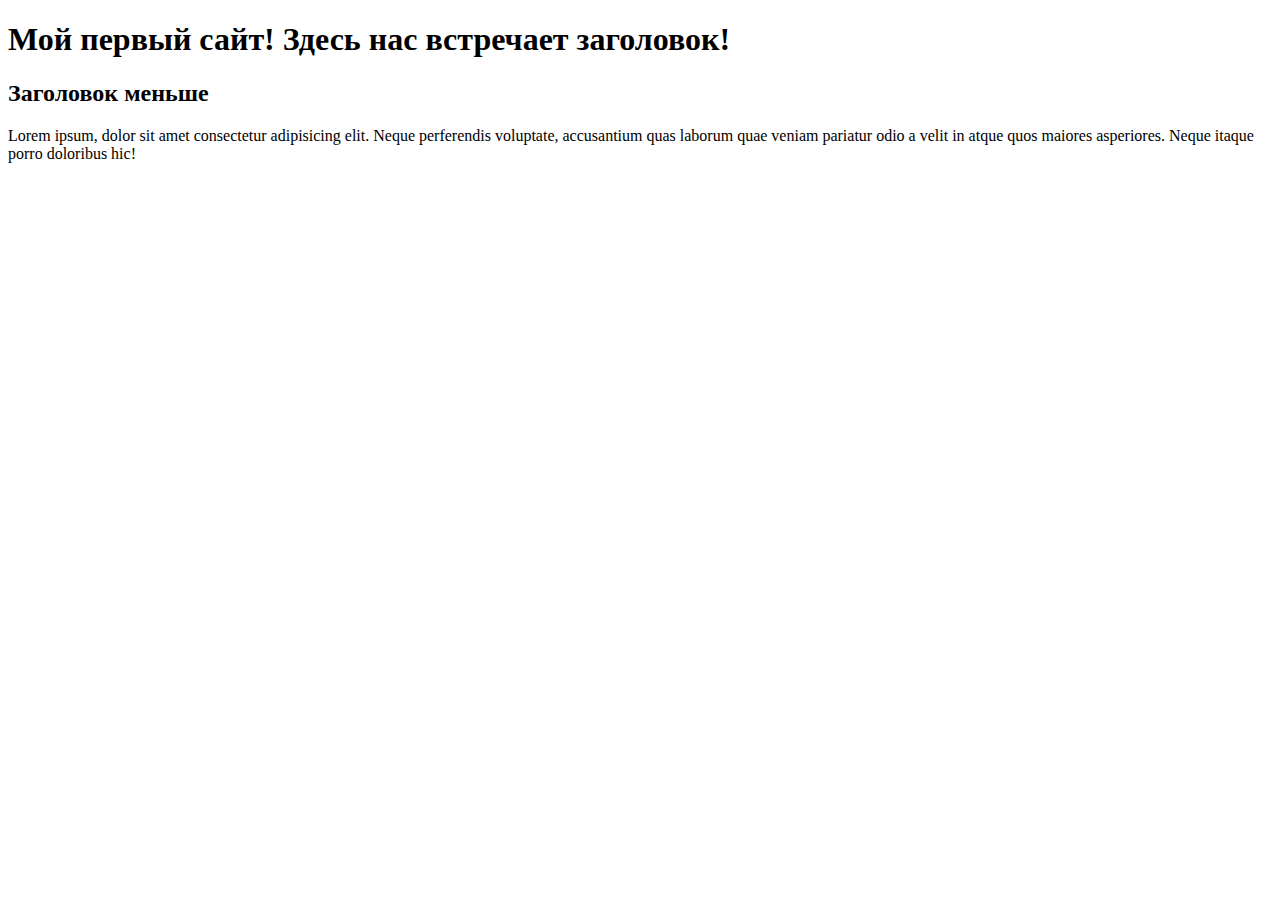
==== site/index.html @ 0cb213a4 "added folder site and index.html" ====
<!DOCTYPE html>
<html lang="ru">

<head>
    <meta charset="UTF-8">
    <meta name="viewport" content="width=device-width,          initial-scale=1.0">
    <title>Мой первый сайт</title>
</head>

<body>
    <h1>Мой первый сайт! Здесь нас встречает заголовок!</h1>
    <h2>Заголовок меньше</h2>
    <p>Lorem ipsum, dolor sit amet consectetur adipisicing elit. Neque perferendis voluptate, accusantium quas laborum
        quae veniam pariatur odio a velit in atque quos maiores asperiores. Neque itaque porro doloribus hic!</p>
</body>

</html>
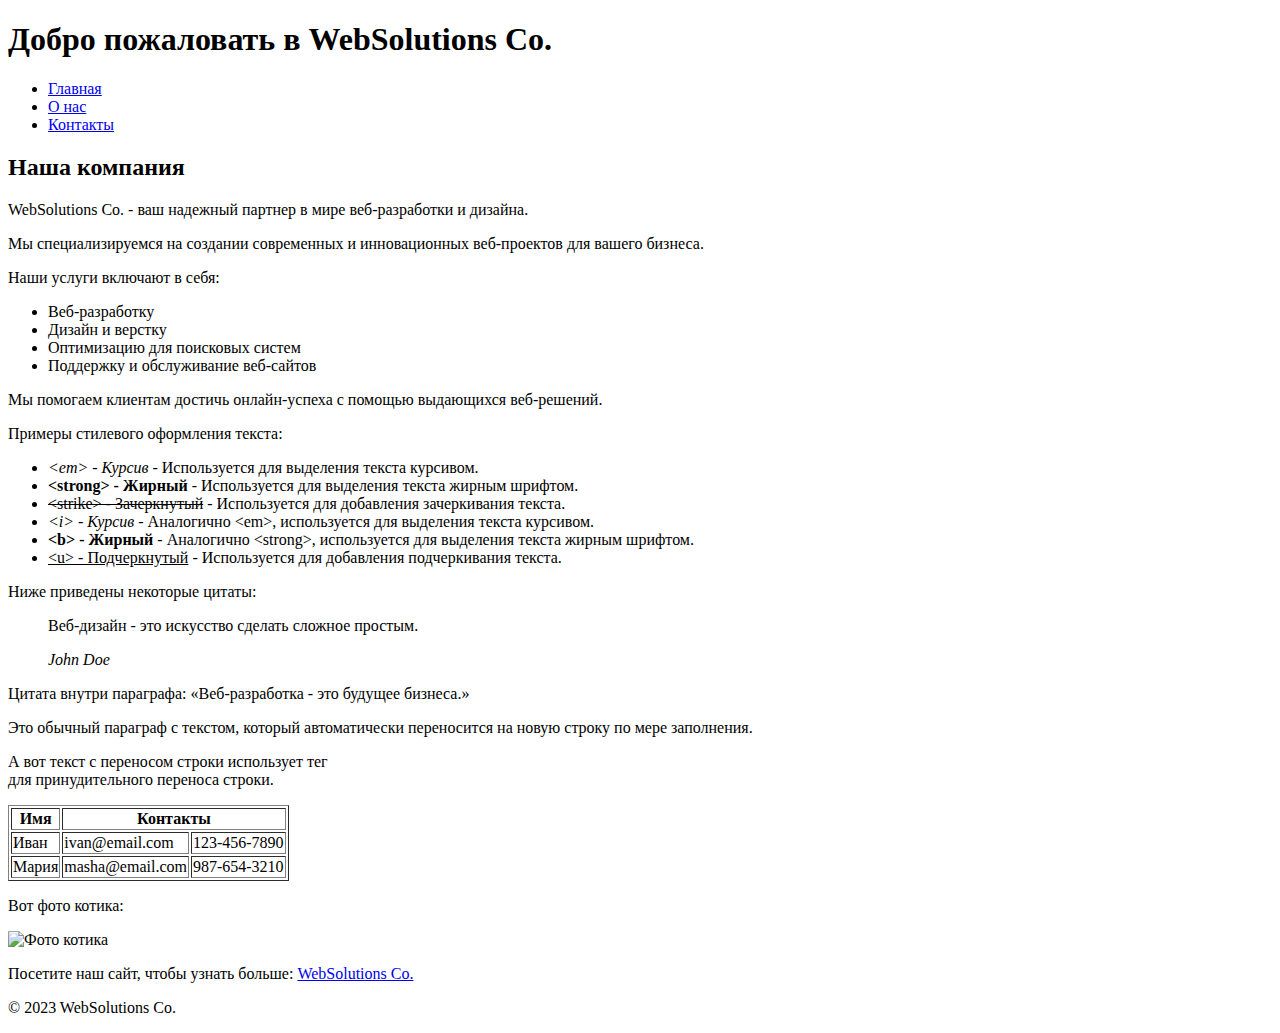
==== commit 6fc4e0cf: "added new sections to index.html, adedd about, contact pages" ====
--- a/site/index.html
+++ b/site/index.html
@@ -4,14 +4,94 @@
 <head>
     <meta charset="UTF-8">
     <meta name="viewport" content="width=device-width,          initial-scale=1.0">
-    <title>Мой первый сайт</title>
+    <title>WebSolutions Co. - Главная</title>
 </head>
 
 <body>
-    <h1>Мой первый сайт! Здесь нас встречает заголовок!</h1>
-    <h2>Заголовок меньше</h2>
-    <p>Lorem ipsum, dolor sit amet consectetur adipisicing elit. Neque perferendis voluptate, accusantium quas laborum
-        quae veniam pariatur odio a velit in atque quos maiores asperiores. Neque itaque porro doloribus hic!</p>
+    <header>
+        <h1>Добро пожаловать в WebSolutions Co.</h1>
+        <nav>
+            <ul>
+                <li><a href="index.html">Главная</a></li>
+                <li><a href="about.html">О нас</a></li>
+                <li><a href="contact.html">Контакты</a></li>
+            </ul>
+        </nav>
+    </header>
+    <main>
+        <div>
+            <h2>Наша компания</h2>
+            <p>WebSolutions Co. - ваш надежный партнер в мире веб-разработки и дизайна.</p>
+            <p>Мы специализируемся на создании современных и инновационных веб-проектов для вашего бизнеса.</p>
+            <p>Наши услуги включают в себя:</p>
+            <ul>
+                <li>Веб-разработку</li>
+                <li>Дизайн и верстку</li>
+                <li>Оптимизацию для поисковых систем</li>
+                <li>Поддержку и обслуживание веб-сайтов</li>
+            </ul>
+            <p>Мы помогаем клиентам достичь онлайн-успеха с помощью выдающихся веб-решений.</p>
+
+            <!-- Разметка текста с разным стилевым оформлением -->
+            <p>Примеры стилевого оформления текста:</p>
+            <ul>
+                <li><em>&lt;em&gt; - Курсив</em> - Используется для выделения текста курсивом.</li>
+                <li><strong>&lt;strong&gt; - Жирный</strong> - Используется для выделения текста жирным шрифтом.</li>
+                <li><strike>&lt;strike&gt; - Зачеркнутый</strike> - Используется для добавления зачеркивания текста.
+                </li>
+                <li><i>&lt;i&gt; - Курсив</i> - Аналогично &lt;em&gt;, используется для выделения текста курсивом.</li>
+                <li><b>&lt;b&gt; - Жирный</b> - Аналогично &lt;strong&gt;, используется для выделения текста жирным
+                    шрифтом.</li>
+                <li><u>&lt;u&gt; - Подчеркнутый</u> - Используется для добавления подчеркивания текста.</li>
+            </ul>
+
+
+            <!-- Разметка цитат -->
+            <p>Ниже приведены некоторые цитаты:</p>
+            <blockquote>
+                <p>Веб-дизайн - это искусство сделать сложное простым.</p>
+                <cite>John Doe</cite>
+            </blockquote>
+            <p>Цитата внутри параграфа: <q>Веб-разработка - это будущее бизнеса.</q></p>
+            <div>
+                <!-- Разметка параграфов и переносов строк -->
+                <p>Это обычный параграф с текстом, который автоматически переносится на новую строку по мере заполнения.
+                </p>
+                <p>А вот текст с переносом строки использует тег <br /> для принудительного переноса строки.</p>
+            </div>
+            <div>
+                <!-- Добавляем таблицу -->
+                <table border="1">
+                    <tr>
+                        <th>Имя</th>
+                        <th colspan="2">Контакты</th>
+                    </tr>
+                    <tr>
+                        <td>Иван</td>
+                        <td>ivan@email.com</td>
+                        <td>123-456-7890</td>
+                    </tr>
+                    <tr>
+                        <td>Мария</td>
+                        <td>masha@email.com</td>
+                        <td>987-654-3210</td>
+                    </tr>
+                </table>
+            </div>
+            <!-- Разметка изображений -->
+            <p>Вот фото котика:</p>
+            <div>
+                <img src="" alt="Фото котика" width="300" height="200">
+                <!-- Разметка ссылок -->
+                <p>Посетите наш сайт, чтобы узнать больше: <a href="index.html">WebSolutions Co.</a></p>
+            </div>
+        </div>
+
+
+    </main>
+    <footer>
+        <p>&copy; 2023 WebSolutions Co.</p>
+    </footer>
 </body>
 
 </html>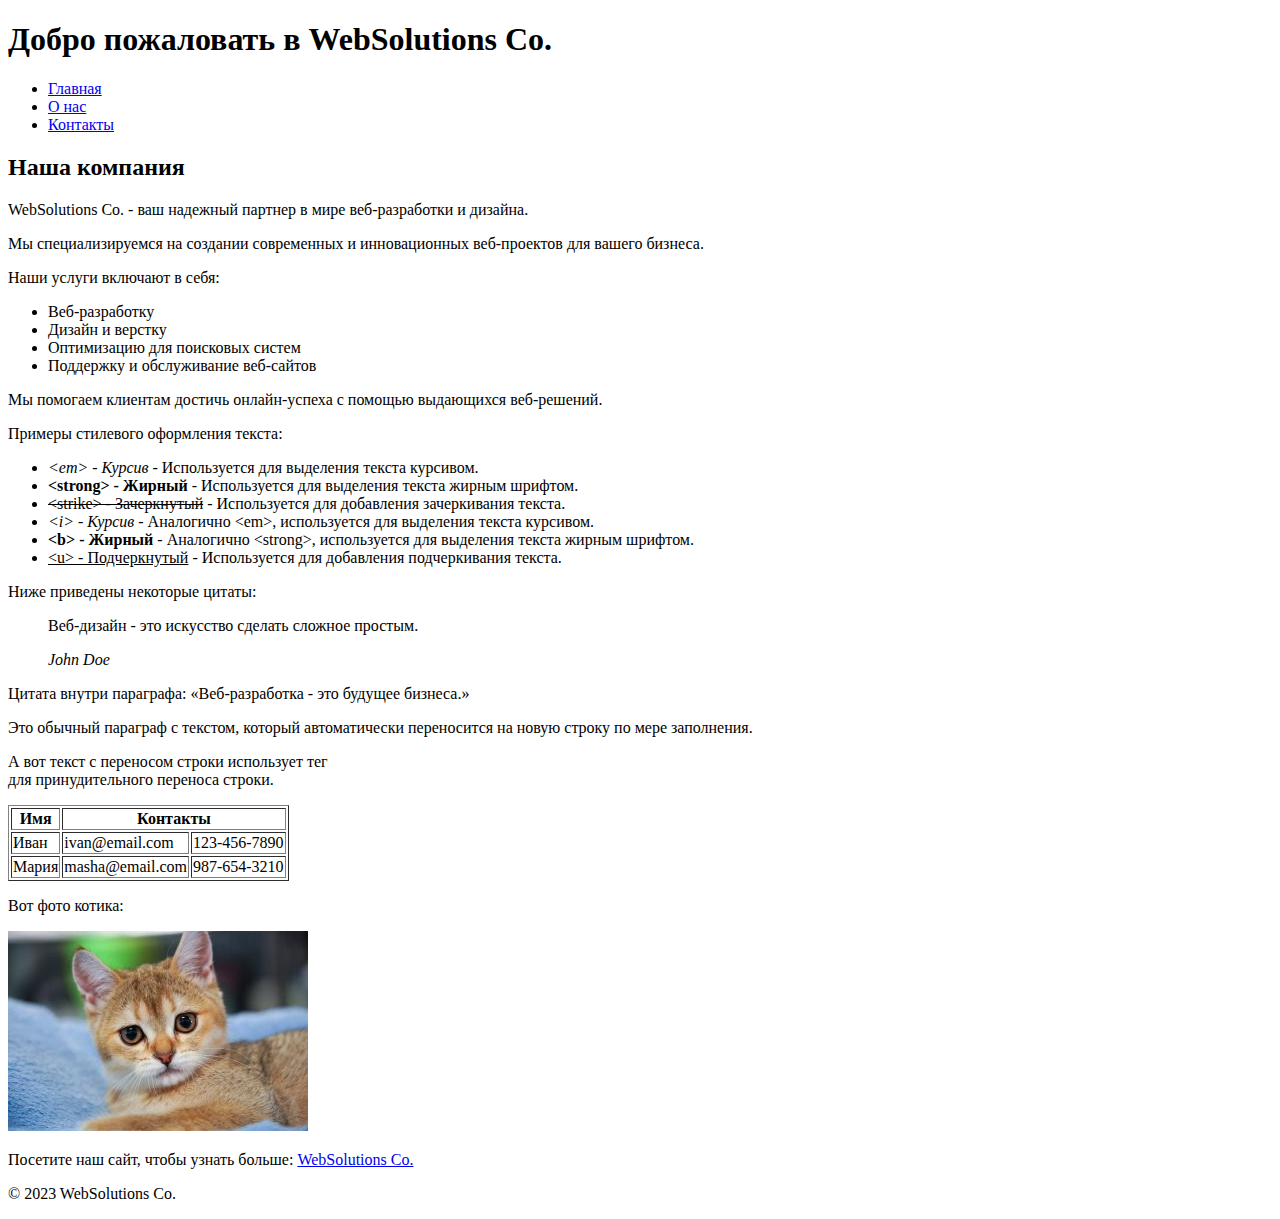
==== commit 521dffa3: "fixed image link" ====
--- a/site/index.html
+++ b/site/index.html
@@ -81,7 +81,7 @@
             <!-- Разметка изображений -->
             <p>Вот фото котика:</p>
             <div>
-                <img src="" alt="Фото котика" width="300" height="200">
+                <img src="/site/image/cat.jpg" alt="Фото котика" width="300" height="200">
                 <!-- Разметка ссылок -->
                 <p>Посетите наш сайт, чтобы узнать больше: <a href="index.html">WebSolutions Co.</a></p>
             </div>
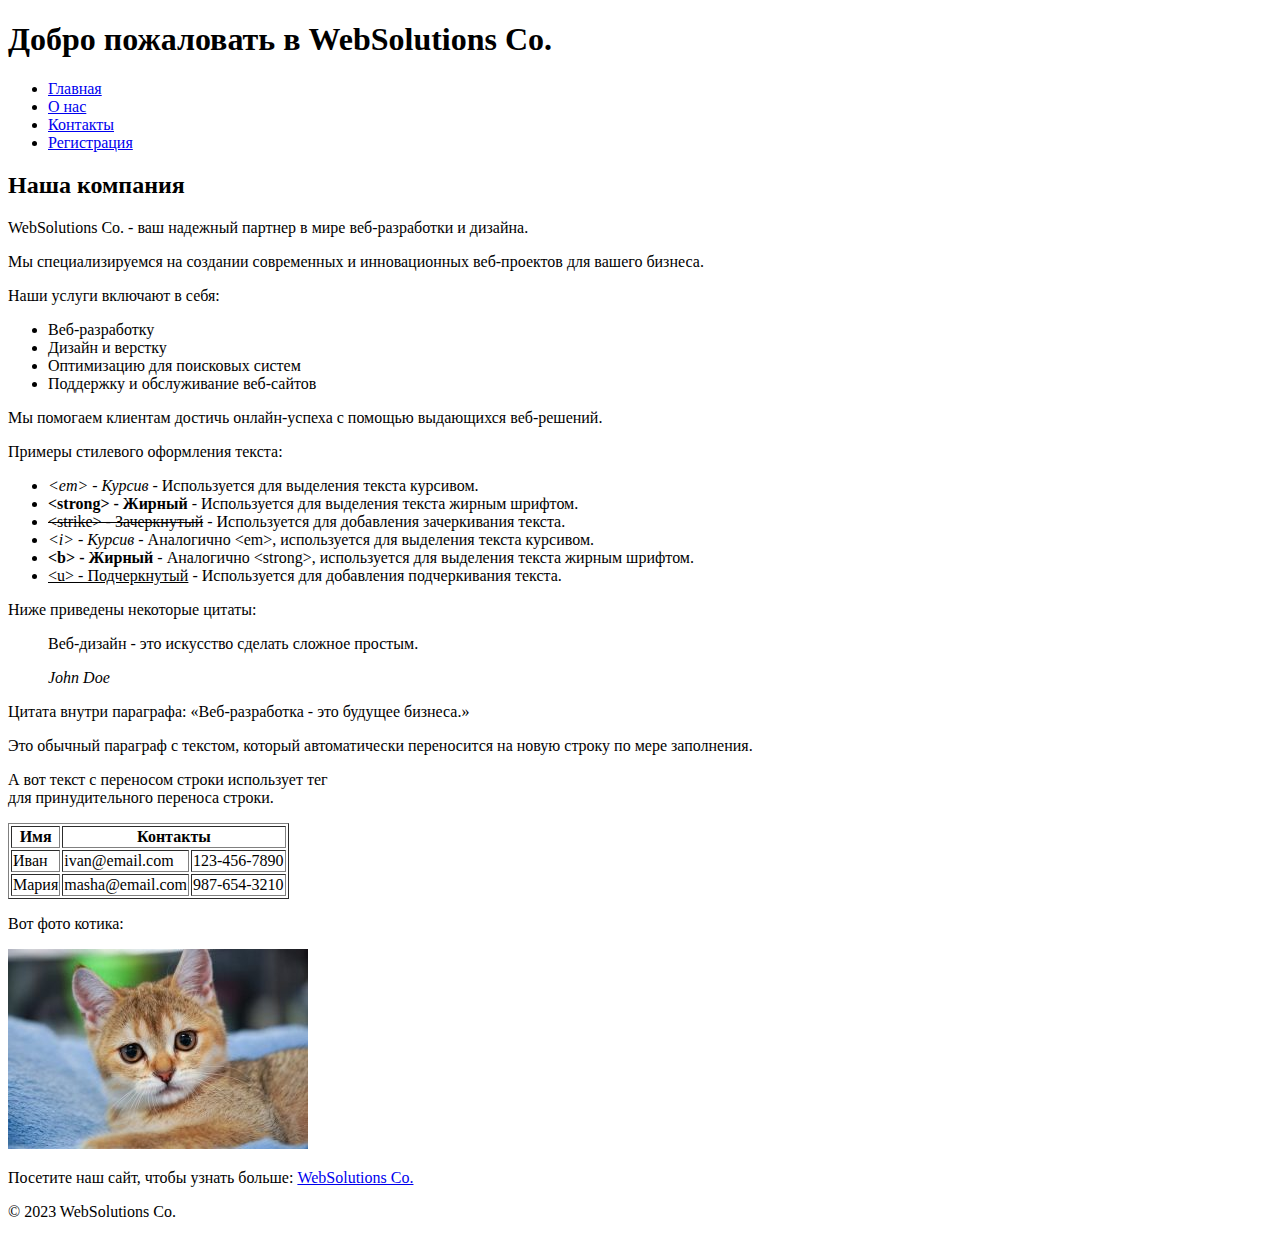
==== commit 514fba0e: "Added registration html" ====
--- a/site/index.html
+++ b/site/index.html
@@ -15,6 +15,7 @@
                 <li><a href="index.html">Главная</a></li>
                 <li><a href="about.html">О нас</a></li>
                 <li><a href="contact.html">Контакты</a></li>
+                <li><a href="registration.html">Регистрация</a></li>
             </ul>
         </nav>
     </header>
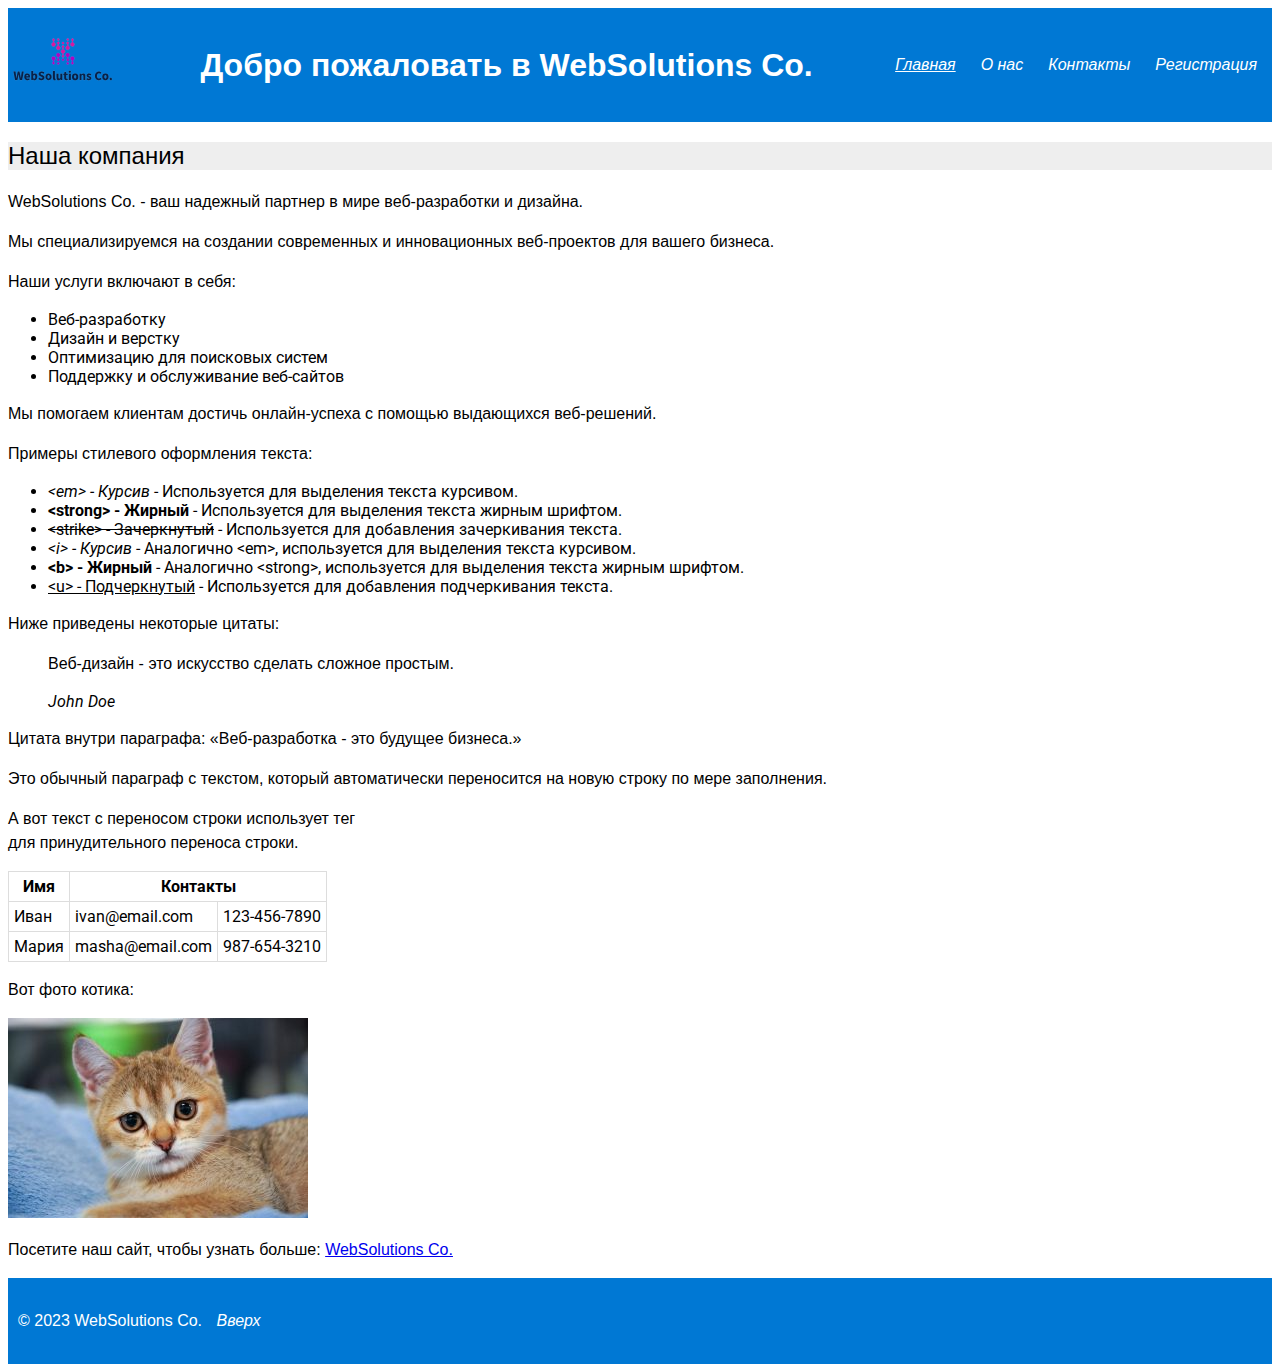
==== commit 86be6c84: "added style.css, logo" ====
--- a/site/index.html
+++ b/site/index.html
@@ -5,17 +5,20 @@
     <meta charset="UTF-8">
     <meta name="viewport" content="width=device-width,          initial-scale=1.0">
     <title>WebSolutions Co. - Главная</title>
+    <link rel="stylesheet" href="css/style.css">
+    <link rel="stylesheet" href="https://fonts.googleapis.com/css2?family=Roboto:wght@300&display=swap">
 </head>
 
 <body>
     <header>
+        <a href="index.html"><img class="logo" src="image/logo.svg" alt="logo"></a>
         <h1>Добро пожаловать в WebSolutions Co.</h1>
         <nav>
             <ul>
-                <li><a href="index.html">Главная</a></li>
-                <li><a href="about.html">О нас</a></li>
-                <li><a href="contact.html">Контакты</a></li>
-                <li><a href="registration.html">Регистрация</a></li>
+                <li><a class="nav_link nav_link_active" href="index.html">Главная</a></li>
+                <li><a class="nav_link" href="about.html">О нас</a></li>
+                <li><a class="nav_link" href="contact.html">Контакты</a></li>
+                <li><a class="nav_link" href="registration.html">Регистрация</a></li>
             </ul>
         </nav>
     </header>
@@ -82,7 +85,7 @@
             <!-- Разметка изображений -->
             <p>Вот фото котика:</p>
             <div>
-                <img src="/site/image/cat.jpg" alt="Фото котика" width="300" height="200">
+                <img src="image/cat.jpg" alt="Фото котика" width="300" height="200">
                 <!-- Разметка ссылок -->
                 <p>Посетите наш сайт, чтобы узнать больше: <a href="index.html">WebSolutions Co.</a></p>
             </div>
@@ -91,7 +94,7 @@
 
     </main>
     <footer>
-        <p>&copy; 2023 WebSolutions Co.</p>
+        <p>&copy; 2023 WebSolutions Co. <a class="footer_link" href="#top">Вверх</a></p>
     </footer>
 </body>
 
--- a/site/css/style.css
+++ b/site/css/style.css
@@ -0,0 +1,98 @@
+header {
+    background-color: #0078d4;
+    color: #fff;
+    display: flex;
+    justify-content: space-between;
+    align-items: center;
+}
+
+footer {
+    background-color: #0078d4;
+    color: #fff;
+    padding: 10px;
+}
+
+.logo {
+    width: 110px;
+    height: auto;
+    margin-right: 10px;
+    /* Отступ справа от логотипа */
+}
+
+h1 {
+    font-family: sans-serif;
+    text-align: center;
+}
+
+h2 {
+    font-family: sans-serif;
+    font-weight: normal;
+    background-color: #eee;
+}
+
+p {
+    font-family: Arial, sans-serif;
+    font-size: 16px;
+    line-height: 1.5;
+}
+
+body {
+    font-family:
+        'Roboto',
+        Helvetica, Arial, sans-serif;
+}
+
+input,
+textarea {
+    background-color: #f0f0f0;
+    border: 1px solid #ccc;
+    padding: 5px;
+}
+
+.nav_link,
+.footer_link {
+    color: #fff;
+    text-decoration: none;
+    font-family: sans-serif;
+    font-style: italic;
+    padding: 5px 10px;
+    margin-right: 5px;
+    display: inline-block;
+}
+
+.nav_link_active {
+    text-decoration: underline;
+}
+
+nav ul {
+    display: flex;
+    list-style: none;
+    padding: 0;
+    margin: 0;
+}
+
+/* При наведении на ссылки меню */
+.nav_link:hover,
+.footer_link:hover {
+    background-color: #dddddda4;
+    /* Цвет фона при наведении*/
+}
+
+/* Стили для таблицы */
+table {
+    /* width: 100%; */
+    border-collapse: collapse;
+    /* Убираем отступы между ячейками таблицы */
+}
+
+table,
+th,
+td {
+    border: 1px solid #ddd;
+    /* Границы таблицы и ячеек */
+}
+
+th,
+td {
+    padding: 5px;
+}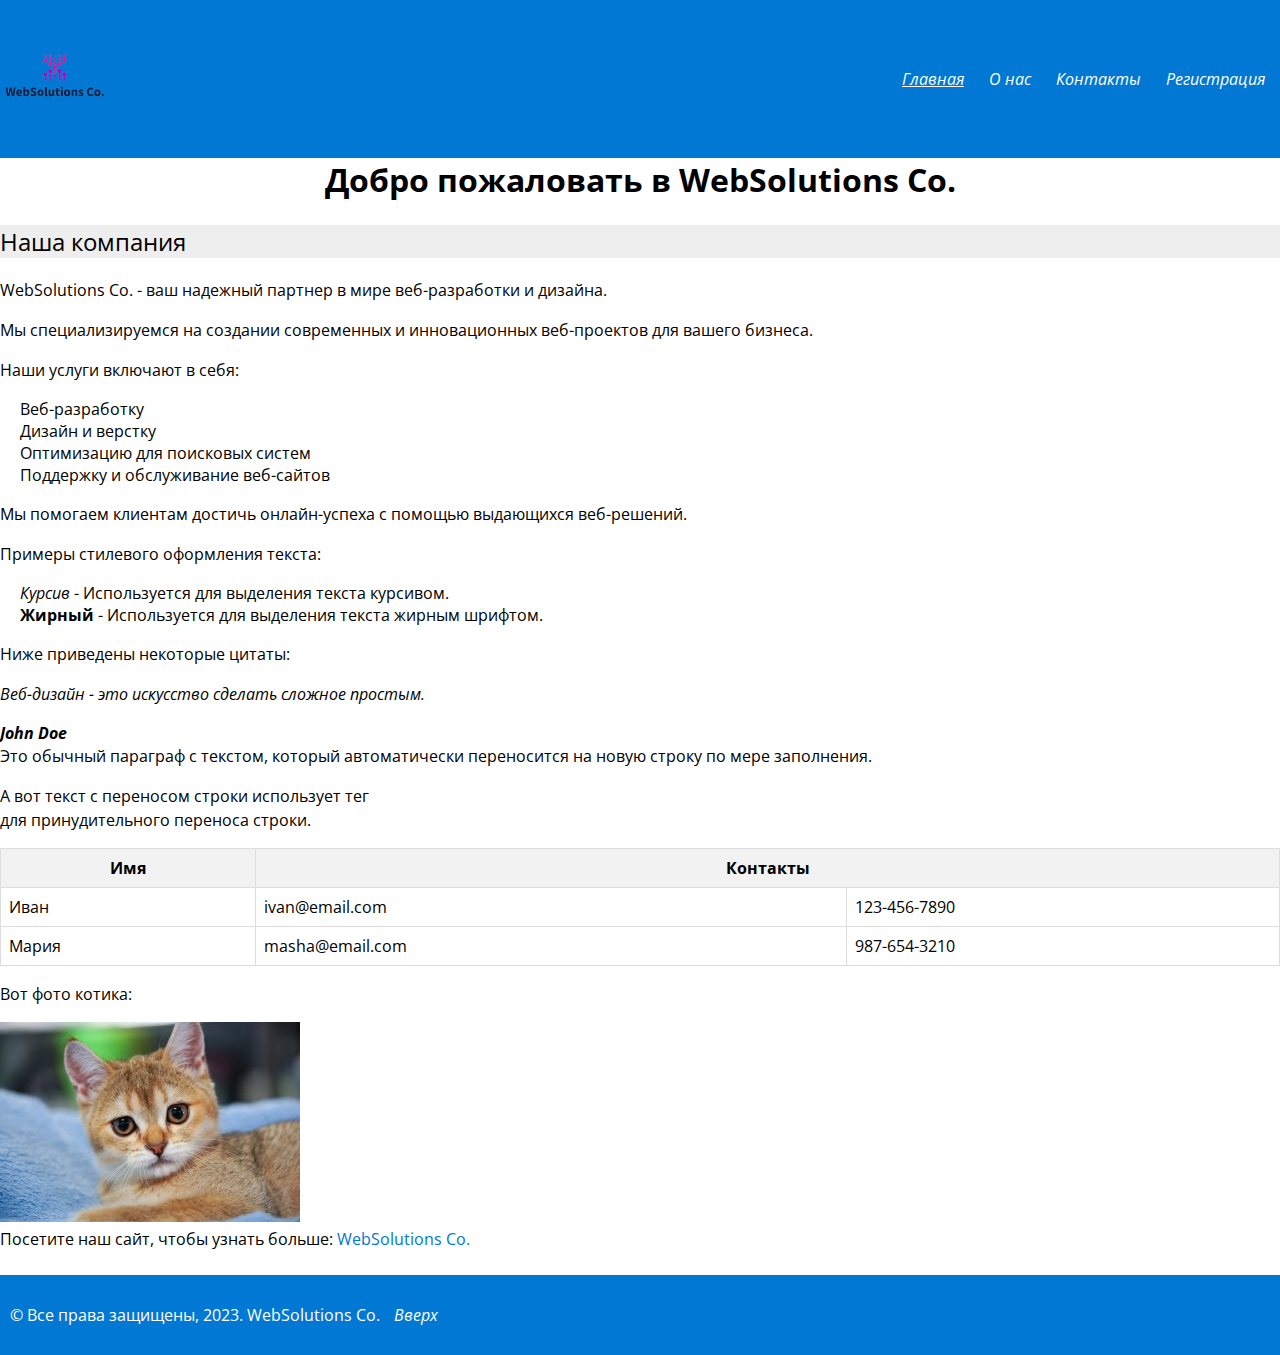
==== commit 5b5f2cf1: "Выполнено следующее:" ====
--- a/site/index.html
+++ b/site/index.html
@@ -6,95 +6,92 @@
     <meta name="viewport" content="width=device-width,          initial-scale=1.0">
     <title>WebSolutions Co. - Главная</title>
     <link rel="stylesheet" href="css/style.css">
-    <link rel="stylesheet" href="https://fonts.googleapis.com/css2?family=Roboto:wght@300&display=swap">
+    <link rel="stylesheet" href="https://fonts.googleapis.com/css2?family=Open+Sans:wght@300&display=swap">
 </head>
 
 <body>
-    <header>
-        <a href="index.html"><img class="logo" src="image/logo.svg" alt="logo"></a>
-        <h1>Добро пожаловать в WebSolutions Co.</h1>
-        <nav>
-            <ul>
-                <li><a class="nav_link nav_link_active" href="index.html">Главная</a></li>
-                <li><a class="nav_link" href="about.html">О нас</a></li>
-                <li><a class="nav_link" href="contact.html">Контакты</a></li>
-                <li><a class="nav_link" href="registration.html">Регистрация</a></li>
+    <header class="header">
+        <img src="image/logo.svg" alt="logo" class="header__logo">
+        <nav class="nav">
+            <ul class="nav__list">
+                <li><a class="nav__link nav__link_active" href="index.html">Главная</a></li>
+                <li><a class="nav__link" href="about.html">О нас</a></li>
+                <li><a class="nav__link" href="contact.html">Контакты</a></li>
+                <li><a class="nav__link" href="registration.html">Регистрация</a></li>
             </ul>
         </nav>
     </header>
-    <main>
-        <div>
-            <h2>Наша компания</h2>
-            <p>WebSolutions Co. - ваш надежный партнер в мире веб-разработки и дизайна.</p>
-            <p>Мы специализируемся на создании современных и инновационных веб-проектов для вашего бизнеса.</p>
-            <p>Наши услуги включают в себя:</p>
-            <ul>
-                <li>Веб-разработку</li>
-                <li>Дизайн и верстку</li>
-                <li>Оптимизацию для поисковых систем</li>
-                <li>Поддержку и обслуживание веб-сайтов</li>
+    <main class="main">
+        <h1 class="main__title">Добро пожаловать в WebSolutions Co.</h1>
+        <div class="main__content">
+            <h2 class="main__subtitle">Наша компания</h2>
+            <p class="main__text">WebSolutions Co. - ваш надежный партнер в мире веб-разработки и дизайна.</p>
+            <p class="main__text">Мы специализируемся на создании современных и инновационных веб-проектов для вашего
+                бизнеса.</p>
+            <p class="main__text">Наши услуги включают в себя:</p>
+            <ul class="main__list">
+                <li class="main__item">Веб-разработку</li>
+                <li class="main__item">Дизайн и верстку</li>
+                <li class="main__item">Оптимизацию для поисковых систем</li>
+                <li class="main__item">Поддержку и обслуживание веб-сайтов</li>
             </ul>
-            <p>Мы помогаем клиентам достичь онлайн-успеха с помощью выдающихся веб-решений.</p>
+            <p class="main__text">Мы помогаем клиентам достичь онлайн-успеха с помощью выдающихся веб-решений.</p>
 
             <!-- Разметка текста с разным стилевым оформлением -->
-            <p>Примеры стилевого оформления текста:</p>
-            <ul>
-                <li><em>&lt;em&gt; - Курсив</em> - Используется для выделения текста курсивом.</li>
-                <li><strong>&lt;strong&gt; - Жирный</strong> - Используется для выделения текста жирным шрифтом.</li>
-                <li><strike>&lt;strike&gt; - Зачеркнутый</strike> - Используется для добавления зачеркивания текста.
+            <p class="main__text">Примеры стилевого оформления текста:</p>
+            <ul class="main__list">
+                <li class="main__item"><em class="main__em">Курсив</em> - Используется для выделения текста курсивом.
                 </li>
-                <li><i>&lt;i&gt; - Курсив</i> - Аналогично &lt;em&gt;, используется для выделения текста курсивом.</li>
-                <li><b>&lt;b&gt; - Жирный</b> - Аналогично &lt;strong&gt;, используется для выделения текста жирным
-                    шрифтом.</li>
-                <li><u>&lt;u&gt; - Подчеркнутый</u> - Используется для добавления подчеркивания текста.</li>
+                <li class="main__item"><strong class="main__strong">Жирный</strong> - Используется для выделения текста
+                    жирным шрифтом.</li>
+                <!-- Другие примеры стилевого оформления текста ... -->
             </ul>
 
+            <!-- Разметка цитат -->
+            <p class="main__text">Ниже приведены некоторые цитаты:</p>
+            <blockquote class="main__quote">
+                <p>Веб-дизайн - это искусство сделать сложное простым.</p>
+                <cite class="main__cite">John Doe</cite>
+            </blockquote>
+            <!-- Другие цитаты ... -->
 
-            <!-- Разметка цитат -->
-            <p>Ниже приведены некоторые цитаты:</p>
-            <blockquote>
-                <p>Веб-дизайн - это искусство сделать сложное простым.</p>
-                <cite>John Doe</cite>
-            </blockquote>
-            <p>Цитата внутри параграфа: <q>Веб-разработка - это будущее бизнеса.</q></p>
-            <div>
-                <!-- Разметка параграфов и переносов строк -->
-                <p>Это обычный параграф с текстом, который автоматически переносится на новую строку по мере заполнения.
-                </p>
-                <p>А вот текст с переносом строки использует тег <br /> для принудительного переноса строки.</p>
-            </div>
-            <div>
-                <!-- Добавляем таблицу -->
-                <table border="1">
-                    <tr>
-                        <th>Имя</th>
-                        <th colspan="2">Контакты</th>
-                    </tr>
-                    <tr>
-                        <td>Иван</td>
-                        <td>ivan@email.com</td>
-                        <td>123-456-7890</td>
-                    </tr>
-                    <tr>
-                        <td>Мария</td>
-                        <td>masha@email.com</td>
-                        <td>987-654-3210</td>
-                    </tr>
-                </table>
-            </div>
+            <!-- Разметка параграфов и переносов строк -->
+            <p class="main__text">Это обычный параграф с текстом, который автоматически переносится на новую строку по
+                мере заполнения.</p>
+            <p class="main__text">А вот текст с переносом строки использует тег <br /> для принудительного переноса
+                строки.</p>
+
+            <!-- Добавляем таблицу -->
+            <table class="main__table">
+                <tr class="main__table-row">
+                    <th class="main__table-header">Имя</th>
+                    <th class="main__table-header" colspan="2">Контакты</th>
+                </tr>
+                <tr class="main__table-row">
+                    <td class="main__table-cell">Иван</td>
+                    <td class="main__table-cell">ivan@email.com</td>
+                    <td class="main__table-cell">123-456-7890</td>
+                </tr>
+                <tr class="main__table-row">
+                    <td class="main__table-cell">Мария</td>
+                    <td class="main__table-cell">masha@email.com</td>
+                    <td class="main__table-cell">987-654-3210</td>
+                </tr>
+            </table>
+
             <!-- Разметка изображений -->
-            <p>Вот фото котика:</p>
-            <div>
-                <img src="image/cat.jpg" alt="Фото котика" width="300" height="200">
+            <p class="main__text">Вот фото котика:</p>
+            <div class="main__image-container">
+                <img src="image/cat.jpg" alt="Фото котика" class="main__image" width="300" height="200">
                 <!-- Разметка ссылок -->
-                <p>Посетите наш сайт, чтобы узнать больше: <a href="index.html">WebSolutions Co.</a></p>
+                <p class="main__text">Посетите наш сайт, чтобы узнать больше: <a href="index.html"
+                        class="main__link">WebSolutions Co.</a></p>
             </div>
         </div>
-
-
     </main>
-    <footer>
-        <p>&copy; 2023 WebSolutions Co. <a class="footer_link" href="#top">Вверх</a></p>
+    <footer class="footer">
+        <p class="footer__text">&copy; Все права защищены, 2023. WebSolutions Co. <a class="footer__link"
+                href="#top">Вверх</a></p>
     </footer>
 </body>
 
--- a/site/css/style.css
+++ b/site/css/style.css
@@ -1,98 +1,136 @@
-header {
+* {
+    margin: 0;
+    padding: 0;
+}
+
+body {
+    font-family: 'Open Sans', sans-serif;
+}
+
+.header {
     background-color: #0078d4;
     color: #fff;
     display: flex;
     justify-content: space-between;
     align-items: center;
+    padding-top: 24px;
+    padding-bottom: 24px;
 }
 
-footer {
+.footer {
     background-color: #0078d4;
     color: #fff;
     padding: 10px;
+    padding-top: 24px;
+    padding-bottom: 24px;
 }
 
-.logo {
+.header__logo {
     width: 110px;
     height: auto;
     margin-right: 10px;
-    /* Отступ справа от логотипа */
 }
 
-h1 {
-    font-family: sans-serif;
+.main h1 {
     text-align: center;
+    margin-bottom: 24px;
 }
 
-h2 {
-    font-family: sans-serif;
+.main h2 {
     font-weight: normal;
     background-color: #eee;
+    margin-bottom: 20px;
 }
 
-p {
-    font-family: Arial, sans-serif;
+.main p {
     font-size: 16px;
     line-height: 1.5;
+    margin-bottom: 16px;
 }
 
-body {
-    font-family:
-        'Roboto',
-        Helvetica, Arial, sans-serif;
+.nav__list {
+    display: flex;
+    /* padding: 24px 0; */
+    list-style: none;
+    background-color: #0078d4;
 }
 
-input,
-textarea {
-    background-color: #f0f0f0;
-    border: 1px solid #ccc;
-    padding: 5px;
-}
-
-.nav_link,
-.footer_link {
+.nav__link,
+.footer__link {
     color: #fff;
     text-decoration: none;
-    font-family: sans-serif;
+    /* font-family: sans-serif; */
     font-style: italic;
     padding: 5px 10px;
     margin-right: 5px;
     display: inline-block;
 }
 
-.nav_link_active {
+.nav__link_active {
     text-decoration: underline;
 }
 
-nav ul {
-    display: flex;
-    list-style: none;
-    padding: 0;
-    margin: 0;
+.footer {
+    background-color: #0078d4;
+    color: #fff;
+    margin-top: 24px;
 }
 
-/* При наведении на ссылки меню */
-.nav_link:hover,
-.footer_link:hover {
-    background-color: #dddddda4;
-    /* Цвет фона при наведении*/
+.main__text {
+    font-size: 16px;
+    line-height: 1.5;
 }
 
-/* Стили для таблицы */
-table {
-    /* width: 100%; */
-    border-collapse: collapse;
-    /* Убираем отступы между ячейками таблицы */
+.main__list {
+    padding-left: 20px;
+    /* Левый отступ для элементов списка */
+    list-style-type: none;
+    margin-bottom: 16px;
 }
 
-table,
-th,
-td {
-    border: 1px solid #ddd;
-    /* Границы таблицы и ячеек */
+/* .main__item {
+    font-family: Arial, sans-serif;
+} */
+
+.main__quote {
+    font-style: italic;
 }
 
-th,
-td {
-    padding: 5px;
+.main__cite {
+    font-weight: bold;
+}
+
+.main__table {
+    border-collapse: collapse;
+    width: 100%;
+    margin-bottom: 16px;
+}
+
+.main__table-row,
+.main__table-cell,
+.main__table-header {
+    border: 1px solid #ddd;
+    padding: 8px;
+}
+
+.main__table-header {
+    background-color: #f2f2f2;
+}
+
+/* .main__image {
+    width: 100%;
+    height: auto;
+} */
+
+.main__link {
+    color: #0078d4;
+    text-decoration: none;
+}
+
+.main__link:hover {
+    text-decoration: underline;
+}
+
+.contact-info__list {
+    margin-bottom: 16px;
 }